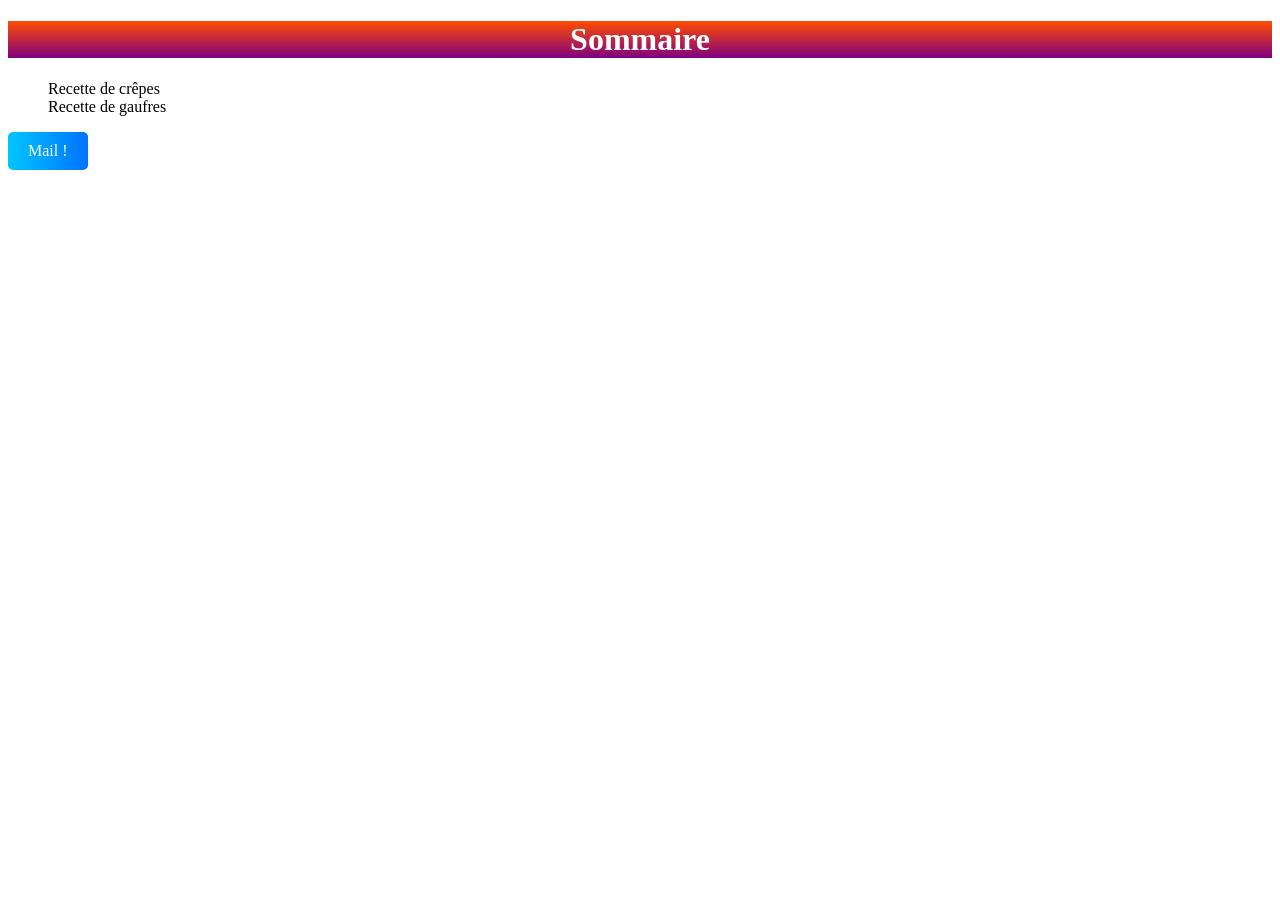
==== src/index.html @ 0bd43b3f "osama" ====
<!DOCTYPE html>
<html lang="en">
<head>
    <meta charset="UTF-8">
    <meta name="viewport" content="width=device-width, initial-scale=1.0">
    <title>sommaire</title>
</head>
<body style="color: white; background: linear-gradient(to bottom, orange);">
    <h1 style="text-align: center;background: linear-gradient(to bottom, rgb(255, 77, 0), purple); ;" >Sommaire</h1>
    <ul>
        <li> <a href="http://127.0.0.1:5500/src/recetteCrepe.html" 
            style="color: black;text-decoration: none; ;">Recette de crêpes</a></li>
        <li> <a href="http://127.0.0.1:5500/src/recetteGaufre.html" 
            style="color: black;text-decoration: none; ;">Recette de gaufres</a></li>
    </ul>
    <a href="mailto:votreadresse@mail.fr"
    style="display: inline-block; background: linear-gradient(to right, #00c6ff, #0072ff); color: white; text-decoration: none; padding: 10px 20px; border-radius: 5px;"
    >Mail !</a>
</body>
</html>
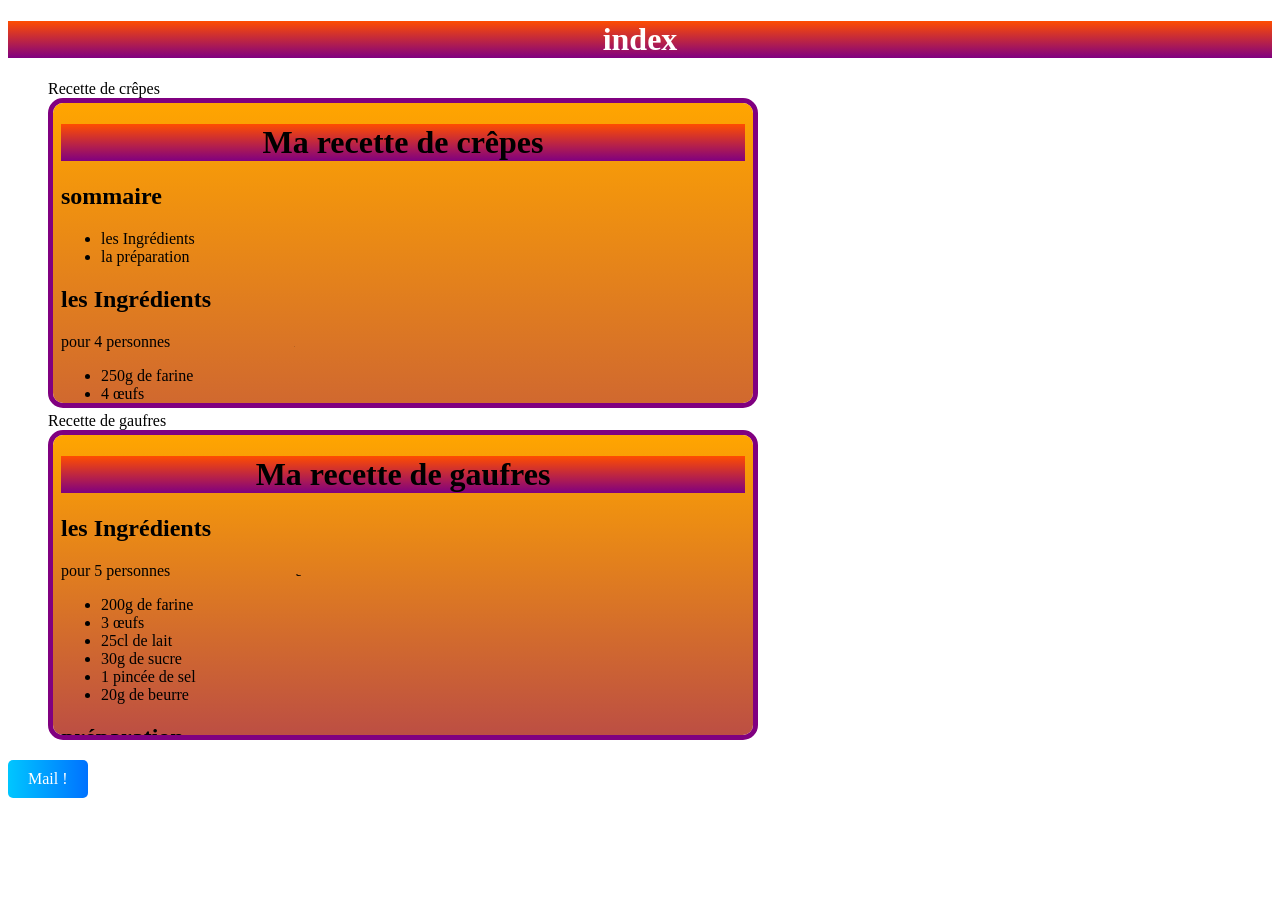
==== commit 2d32b172: "osama" ====
--- a/src/index.html
+++ b/src/index.html
@@ -1,20 +1,32 @@
 <!DOCTYPE html>
-<html lang="en">
+<html lang="fr">
 <head>
     <meta charset="UTF-8">
     <meta name="viewport" content="width=device-width, initial-scale=1.0">
-    <title>sommaire</title>
+    <title>index</title>
 </head>
 <body style="color: white; background: linear-gradient(to bottom, orange);">
-    <h1 style="text-align: center;background: linear-gradient(to bottom, rgb(255, 77, 0), purple); ;" >Sommaire</h1>
+    <h1 style="text-align: center;background: linear-gradient(to bottom, rgb(255, 77, 0), purple); ;" >index</h1>
     <ul>
         <li> <a href="http://127.0.0.1:5500/src/recetteCrepe.html" 
             style="color: black;text-decoration: none; ;">Recette de crêpes</a></li>
+            <object data="recetteCrepe.html" 
+              type="text/html" 
+              style="height: 300px; width: 700px; border: 5px solid purple;border-radius: 15px;">
+            </object>
+            
         <li> <a href="http://127.0.0.1:5500/src/recetteGaufre.html" 
             style="color: black;text-decoration: none; ;">Recette de gaufres</a></li>
+            <object data="recetteGaufre.html" 
+              type="text/html" 
+              style="height: 300px; width: 700px; border: 5px solid purple;border-radius: 15px;">
+            </object>
     </ul>
-    <a href="mailto:votreadresse@mail.fr"
+    <a
+    href="mailto:votreadresse@mail.fr"
     style="display: inline-block; background: linear-gradient(to right, #00c6ff, #0072ff); color: white; text-decoration: none; padding: 10px 20px; border-radius: 5px;"
     >Mail !</a>
+
+<osaman style="display: block; margin-top: 20px; text-align: center; color: white;">© 2026 Osama Lyon</osaman>
 </body>
 </html>
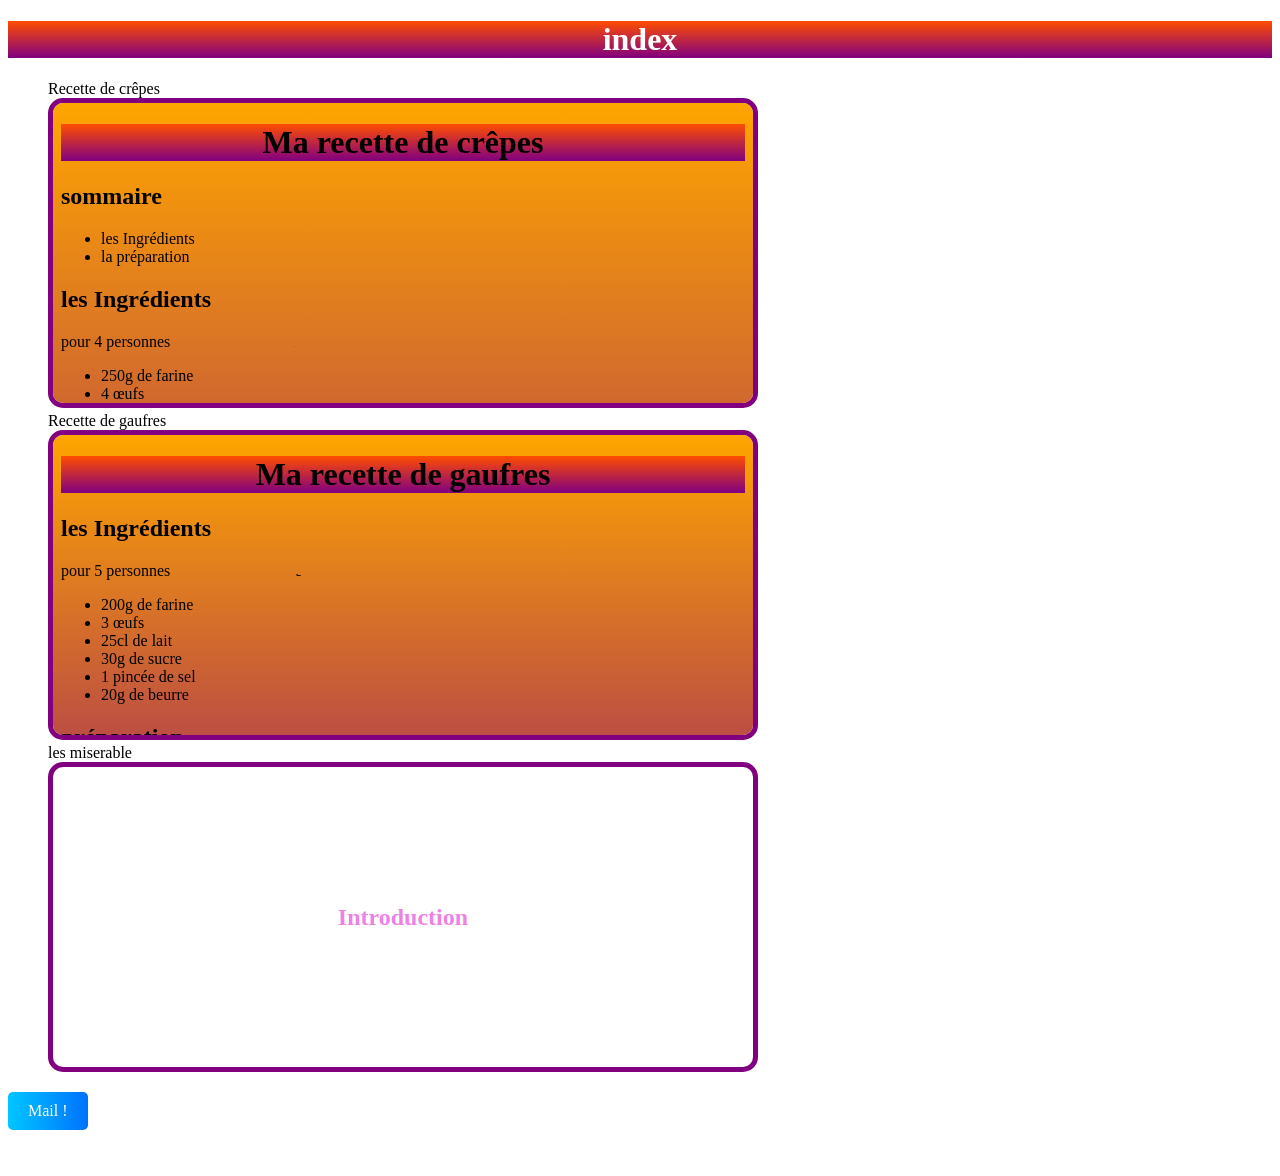
==== commit 4d93036f: "ok" ====
--- a/src/index.html
+++ b/src/index.html
@@ -21,11 +21,19 @@
               type="text/html" 
               style="height: 300px; width: 700px; border: 5px solid purple;border-radius: 15px;">
             </object>
+            
+        <li> <a href="http://127.0.0.1:5500/src/lesMiserables.html" 
+            style="color: black;text-decoration: none; ;">les miserable</a></li>
+            <object data="lesMiserables.html" 
+              type="text/html" 
+              style="height: 300px; width: 700px; border: 5px solid purple;border-radius: 15px;">
+            </object>
     </ul>
     <a
     href="mailto:votreadresse@mail.fr"
     style="display: inline-block; background: linear-gradient(to right, #00c6ff, #0072ff); color: white; text-decoration: none; padding: 10px 20px; border-radius: 5px;"
     >Mail !</a>
+    
 
 <osaman style="display: block; margin-top: 20px; text-align: center; color: white;">© 2026 Osama Lyon</osaman>
 </body>
